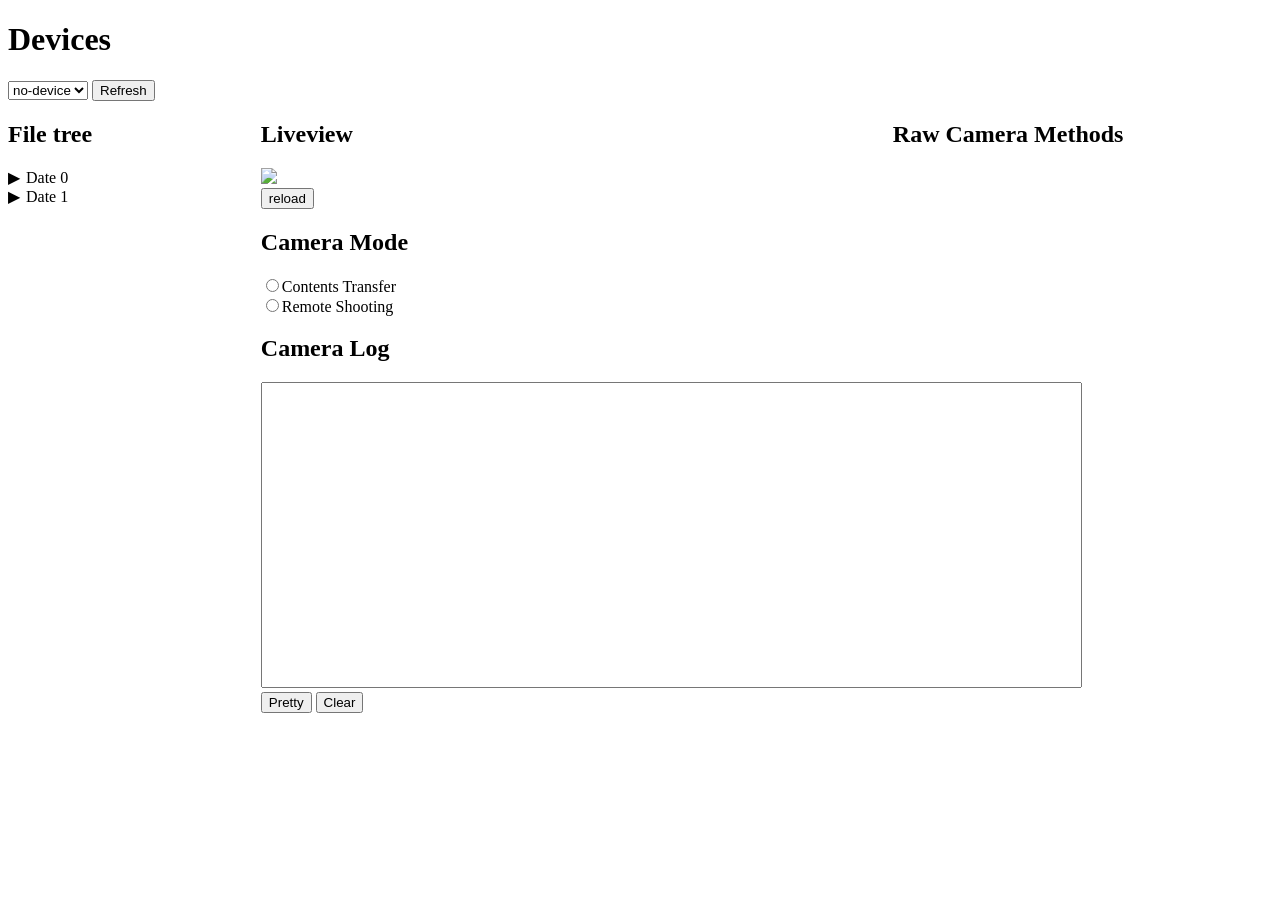
==== src/res/index.html @ 726c30b9 "More reliable device switching in frontend." ====
<!DOCTYPE html>
<html lang="en">
  <head>
    <meta charset=UTF-8>
    <link rel="stylesheet" href="styling.css" type="text/css">
    <link rel="icon" href="favicon.svg" type="image/svg+xml">
    <script src="script.js" type="text/javascript"></script>
  </head>

  <body onload="init()">

    <div class="server">
      <h1>Devices</h1>

      <select name="sony-devices" id="device-select" onchange="changeDevice()" value="no-device">
        <option value="no-device">no-device</option>
      </select>
      <button class="server-btn" onclick="refreshDevices()" id="device-refresh">Refresh</button>
    </div>

    <div class="camera row">

      <div class="column left">
        <div class="camera-files">
          <h2>File tree</h2>

          <ul id="filetree">
            <li><span class="caret">Date 0</span>
              <ul class="nested">
                <li>Img0</li>
                <li>Img1</li>
                <li>Vide0</li>
              </ul>
            </li>

            <li><span class="caret">Date 1</span>
              <ul class="nested">
                <li>Img0</li>
                <li>Img1</li>
                <li>Vide0</li>
              </ul>
            </li>
          </ul>
        </div>
      </div>

      <div class="column middle">
        <div class="camera-liveview">
          <h2>Liveview</h2>
          <div>
            <img id="liveview" ondblclick="setLiveviewFocus(event, this)" src="liveview.mjpg" />
          </div>
          <button onclick="reloadLiveview()">reload</button>
        </div>

        <div class="camera-mode">
          <h2>Camera Mode</h2>
          <div>
            <input onclick="changeCameraMode(this)" class="camera-mode-switch" type="radio" name="mode" value="contents">Contents Transfer
          </div>
          <div>
            <input onclick="changeCameraMode(this)" class="camera-mode-switch" type="radio" name="mode" value="shooting">Remote Shooting
          </div>
        </div>

        <div class="camera-log">
          <h2>Camera Log</h2>
          <div>
            <textarea readonly rows="20" cols="100" id="camera-logging-area"></textarea>
          </div>
          <button onclick="prettyLog(this)">Pretty</button>
          <button onclick="clearLog()">Clear</button>
        </div>
      </div>

      <div class="column right">

        <div id="camera-methods" style="overflow-y: auto; height: 800px;">
          <h2>Raw Camera Methods</h2>
        </div>
      </div>

    </div>
  </body>
</html>
---- src/res/styling.css ----
.column {
    float: left;
}

.left {
    width: 20%;
}

.middle {
    width: 50%;
}

.right {
    width: 30%;
}

h4 {
    display: inline;
}

label {
    display: inline-block;
    width: 200px;
}

#camera-logging-area {
    overflow-x: auto;
    overflow-y: scroll;
    resize: none;
}

/* Remove default bullets */
ul, #filetree {
    list-style-type: none;
}

/* Remove margins and padding from the parent ul */
#filetree {
    margin: 0;
    padding: 0;
}

/* Style the caret/arrow */
.caret {
    cursor: pointer;
    user-select: none; /* Prevent text selection */
}

/* Create the caret/arrow with a unicode, and style it */
.caret::before {
    content: "\25B6";
    color: black;
    display: inline-block;
    margin-right: 6px;
}

/* Rotate the caret/arrow icon when clicked on (using JavaScript) */
.caret-down::before {
    transform: rotate(90deg);
}

/* Hide the nested list */
.nested {
    display: none;
}

/* Show the nested list when the user clicks on the caret/arrow (with JavaScript) */
.active {
    display: block;
}
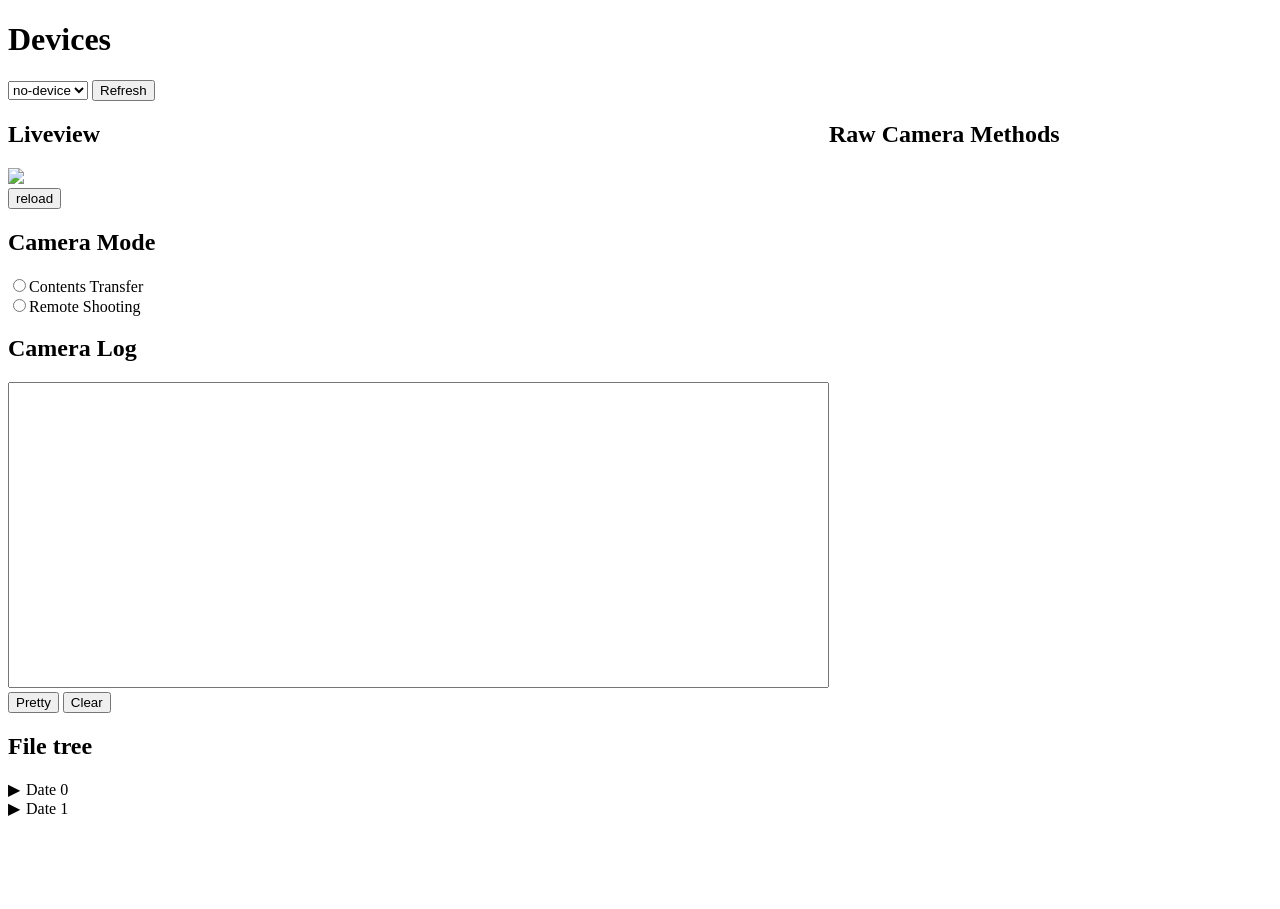
==== commit 70be36d4: "Moved back to flex-box 2-column layout. The file-tree can easily grow very large, so a 2 column layo" ====
--- a/src/res/index.html
+++ b/src/res/index.html
@@ -19,30 +19,6 @@
     </div>
 
     <div class="camera row">
-
-      <div class="column left">
-        <div class="camera-files">
-          <h2>File tree</h2>
-
-          <ul id="filetree">
-            <li><span class="caret">Date 0</span>
-              <ul class="nested">
-                <li>Img0</li>
-                <li>Img1</li>
-                <li>Vide0</li>
-              </ul>
-            </li>
-
-            <li><span class="caret">Date 1</span>
-              <ul class="nested">
-                <li>Img0</li>
-                <li>Img1</li>
-                <li>Vide0</li>
-              </ul>
-            </li>
-          </ul>
-        </div>
-      </div>
 
       <div class="column middle">
         <div class="camera-liveview">
@@ -71,6 +47,29 @@
           <button onclick="prettyLog(this)">Pretty</button>
           <button onclick="clearLog()">Clear</button>
         </div>
+
+        <div class="camera-files">
+          <h2>File tree</h2>
+
+          <ul id="filetree">
+            <li><span class="caret">Date 0</span>
+              <ul class="nested">
+                <li>Img0</li>
+                <li>Img1</li>
+                <li>Vide0</li>
+              </ul>
+            </li>
+
+            <li><span class="caret">Date 1</span>
+              <ul class="nested">
+                <li>Img0</li>
+                <li>Img1</li>
+                <li>Vide0</li>
+              </ul>
+            </li>
+          </ul>
+        </div>
+
       </div>
 
       <div class="column right">
--- a/src/res/styling.css
+++ b/src/res/styling.css
@@ -1,18 +1,22 @@
-.column {
-    float: left;
+.row {
+    display: flex;
 }
 
-.left {
-    width: 20%;
+.column {
+    flex: 1;
 }
 
-.middle {
-    width: 50%;
-}
+/* .left { */
+/*     width: 20%; */
+/* } */
 
-.right {
-    width: 30%;
-}
+/* .middle { */
+/*     width: 50%; */
+/* } */
+
+/* .right { */
+/*     width: 30%; */
+/* } */
 
 h4 {
     display: inline;
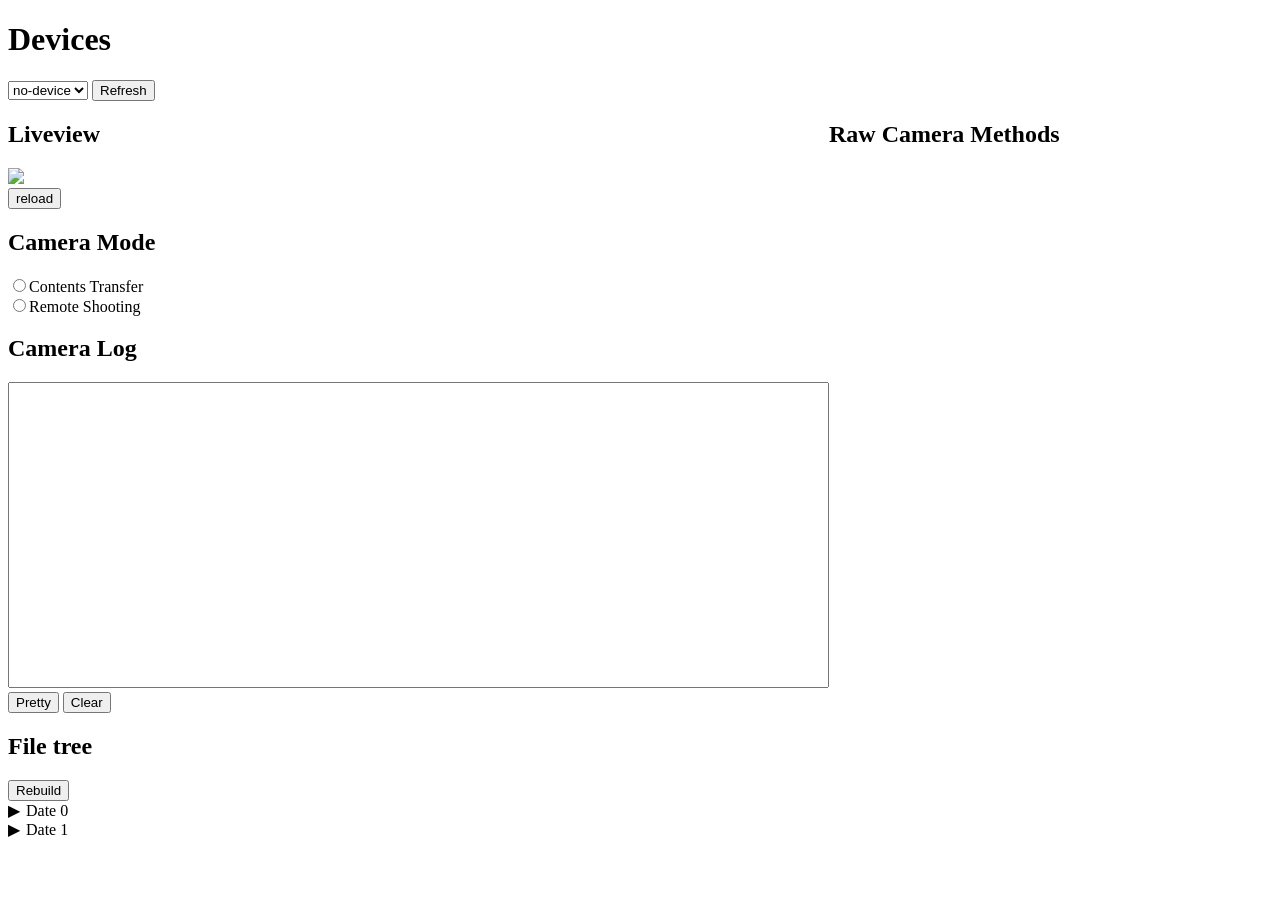
==== commit b4b2e9a4: "File-tree build is now more reliable." ====
--- a/src/res/index.html
+++ b/src/res/index.html
@@ -51,6 +51,8 @@
         <div class="camera-files">
           <h2>File tree</h2>
 
+          <button onclick="updateFileTree()">Rebuild</button>
+
           <ul id="filetree">
             <li><span class="caret">Date 0</span>
               <ul class="nested">
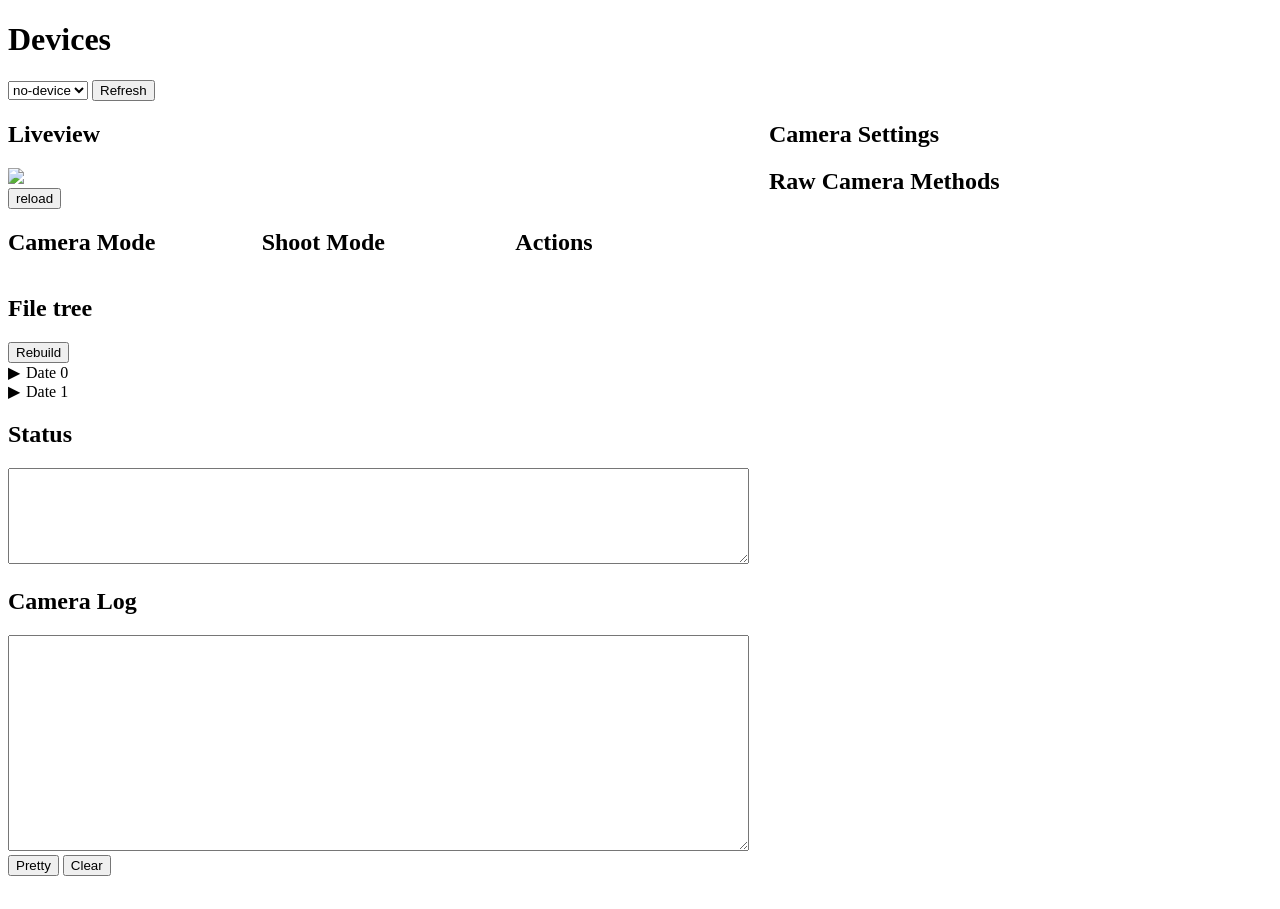
==== commit 9d5b97a3: "Initial work on base camera UI." ====
--- a/src/res/index.html
+++ b/src/res/index.html
@@ -29,23 +29,23 @@
           <button onclick="reloadLiveview()">reload</button>
         </div>
 
-        <div class="camera-mode">
-          <h2>Camera Mode</h2>
-          <div>
-            <input onclick="changeCameraMode(this)" class="camera-mode-switch" type="radio" name="mode" value="contents">Contents Transfer
+        <div class="camera-mode row">
+
+          <div class="column">
+            <h2>Camera Mode</h2>
+            <div id="camera-function">
+            </div>
           </div>
-          <div>
-            <input onclick="changeCameraMode(this)" class="camera-mode-switch" type="radio" name="mode" value="shooting">Remote Shooting
+          <div class="column">
+            <h2>Shoot Mode</h2>
+            <div id="camera-shoot-mode">
+            </div>
           </div>
-        </div>
-
-        <div class="camera-log">
-          <h2>Camera Log</h2>
-          <div>
-            <textarea readonly rows="20" cols="100" id="camera-logging-area"></textarea>
+          <div class="column">
+            <h2>Actions</h2>
+            <div id="camera-action">
+            </div>
           </div>
-          <button onclick="prettyLog(this)">Pretty</button>
-          <button onclick="clearLog()">Clear</button>
         </div>
 
         <div class="camera-files">
@@ -72,11 +72,31 @@
           </ul>
         </div>
 
+        <div class="camera-status">
+          <h2>Status</h2>
+          <div>
+            <textarea readonly rows="6" cols="90" id="camera-status"></textarea>
+          </div>
+        </div>
+
+        <div class="camera-log">
+          <h2>Camera Log</h2>
+          <div>
+            <textarea readonly rows="14" cols="90" id="camera-logging-area"></textarea>
+          </div>
+          <button onclick="prettyLog(this)">Pretty</button>
+          <button onclick="clearLog()">Clear</button>
+        </div>
+
       </div>
 
-      <div class="column right">
+      <div class="column right" style="overflow-y: auto; height: 800px;">
 
-        <div id="camera-methods" style="overflow-y: auto; height: 800px;">
+        <div id="camera-settings">
+          <h2>Camera Settings</h2>
+        </div>
+
+        <div id="raw-camera-methods">
           <h2>Raw Camera Methods</h2>
         </div>
       </div>
--- a/src/res/styling.css
+++ b/src/res/styling.css
@@ -27,10 +27,19 @@
     width: 200px;
 }
 
+.action {
+    display: block;
+}
+
 #camera-logging-area {
     overflow-x: auto;
     overflow-y: scroll;
-    resize: none;
+    margin-right: 20px;
+}
+#camera-status {
+    overflow-x: auto;
+    overflow-y: scroll;
+    margin-right: 20px;
 }
 
 /* Remove default bullets */
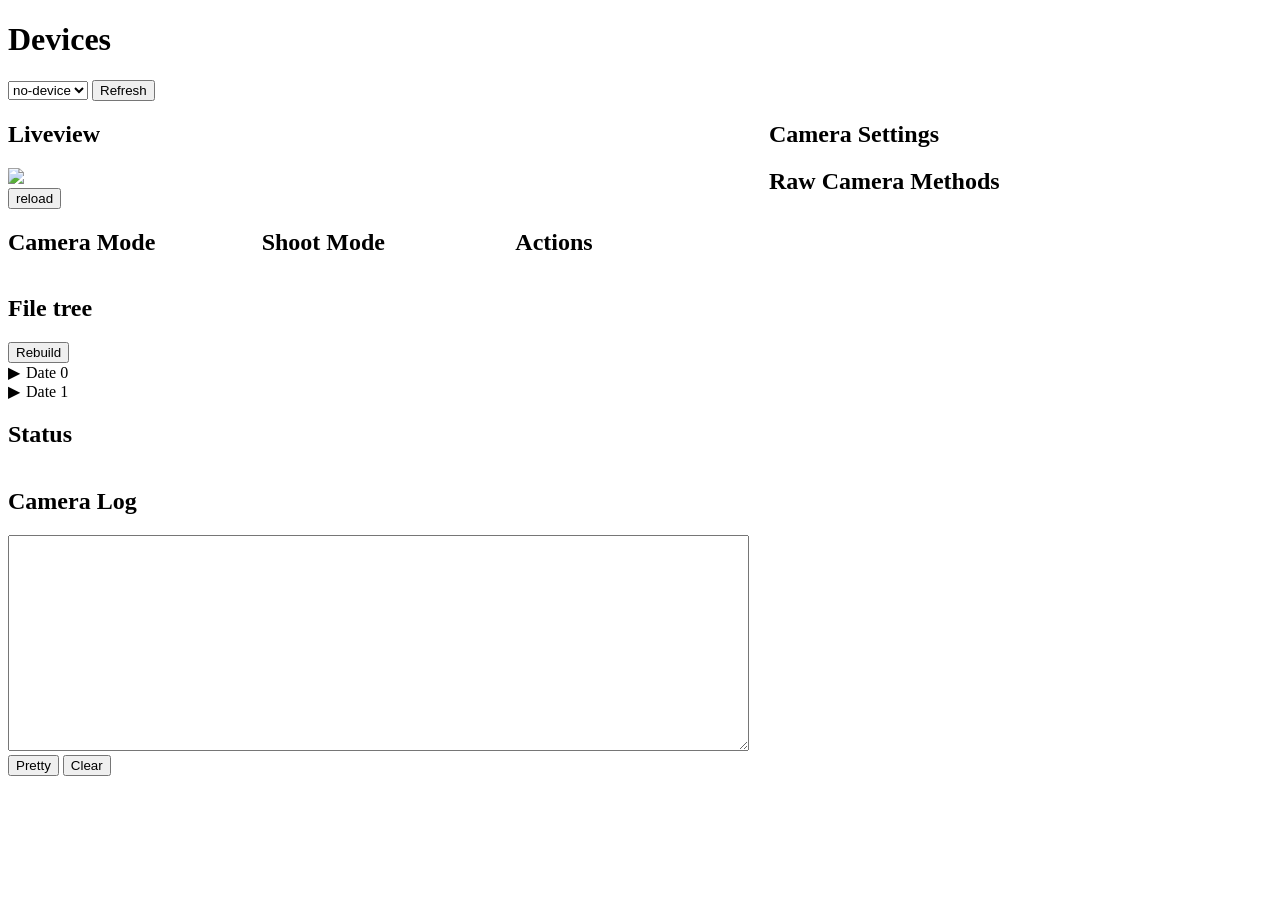
==== commit 3c7bbb60: "Display camera status information." ====
--- a/src/res/index.html
+++ b/src/res/index.html
@@ -72,10 +72,9 @@
           </ul>
         </div>
 
-        <div class="camera-status">
+        <div>
           <h2>Status</h2>
-          <div>
-            <textarea readonly rows="6" cols="90" id="camera-status"></textarea>
+          <div id="camera-status">
           </div>
         </div>
 
@@ -92,12 +91,16 @@
 
       <div class="column right" style="overflow-y: auto; height: 800px;">
 
-        <div id="camera-settings">
+        <div>
           <h2>Camera Settings</h2>
+          <div id="camera-settings">
+          </div>
         </div>
 
-        <div id="raw-camera-methods">
+        <div >
           <h2>Raw Camera Methods</h2>
+          <div id="raw-camera-methods">
+          </div>
         </div>
       </div>
 
--- a/src/res/styling.css
+++ b/src/res/styling.css
@@ -4,6 +4,10 @@
 
 .column {
     flex: 1;
+}
+
+select.camera-setting {
+    width: 150px;
 }
 
 /* .left { */
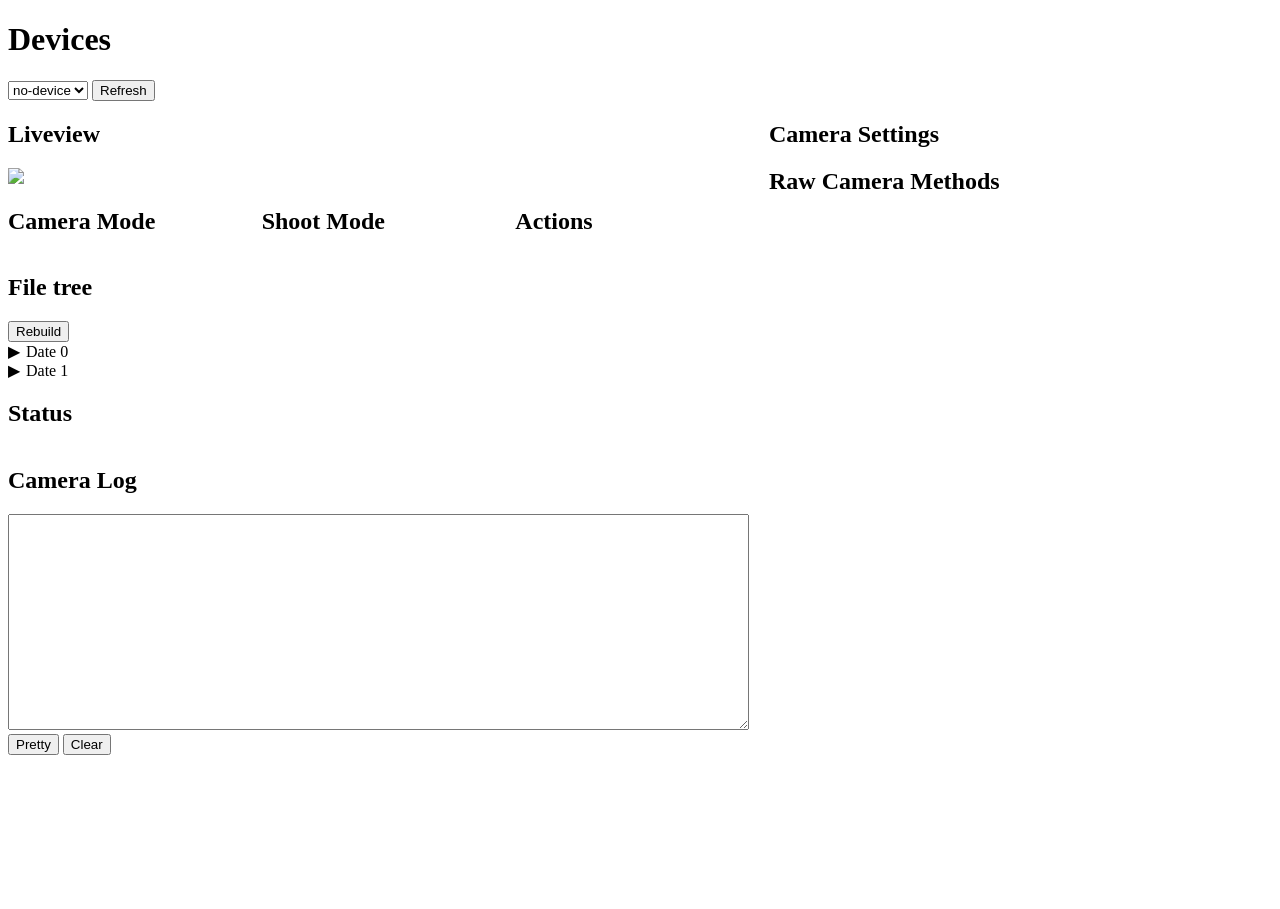
==== commit 06c459c9: "Removed unnecessary functions/elements." ====
--- a/src/res/index.html
+++ b/src/res/index.html
@@ -26,7 +26,6 @@
           <div>
             <img id="liveview" ondblclick="setLiveviewFocus(event, this)" src="liveview.mjpg" />
           </div>
-          <button onclick="reloadLiveview()">reload</button>
         </div>
 
         <div class="camera-mode row">
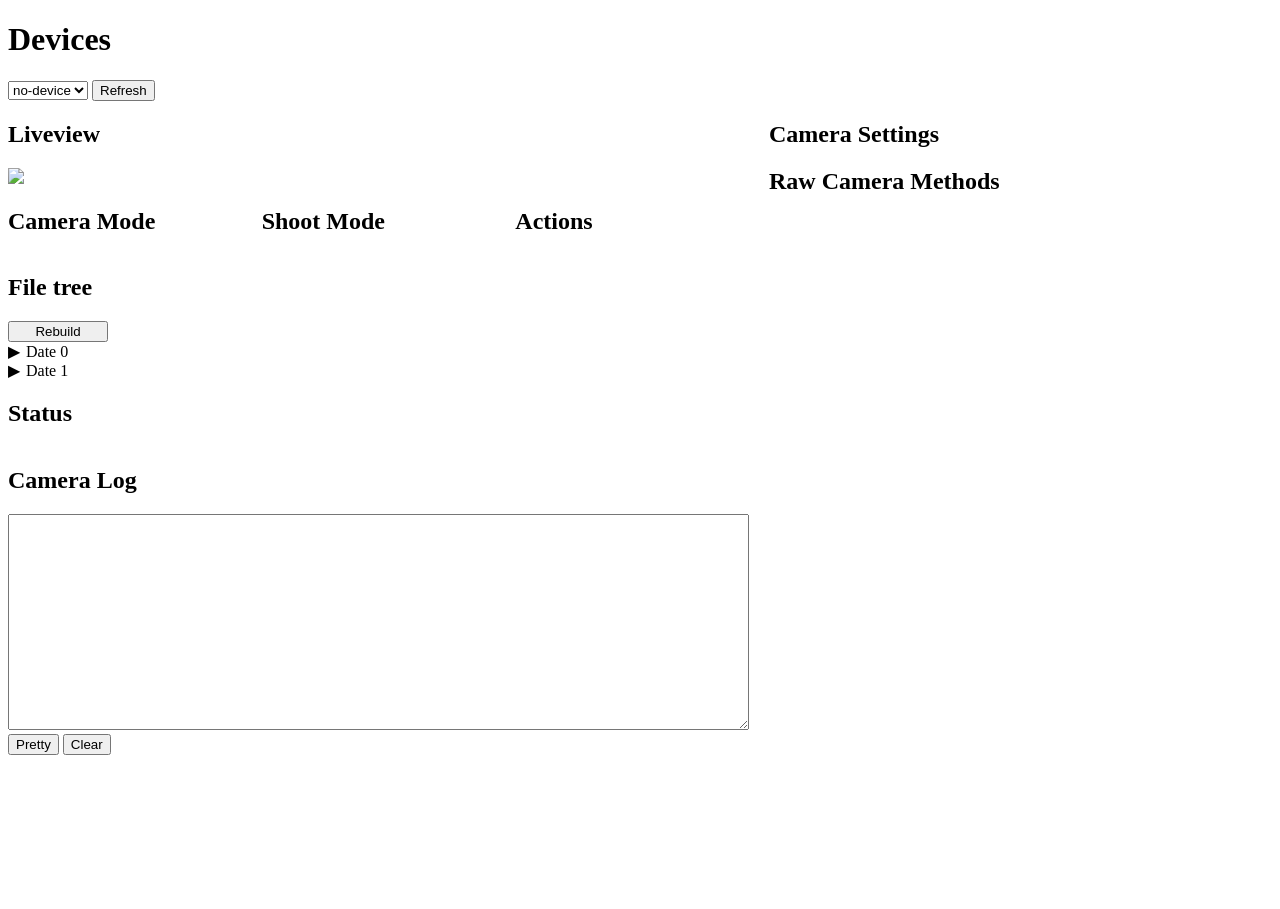
==== commit 5b764b74: "Minor styling for the buttons." ====
--- a/src/res/index.html
+++ b/src/res/index.html
@@ -50,7 +50,7 @@
         <div class="camera-files">
           <h2>File tree</h2>
 
-          <button onclick="updateFileTree()">Rebuild</button>
+          <input type="button" onclick="updateFileTree()" value="Rebuild">
 
           <ul id="filetree">
             <li><span class="caret">Date 0</span>
--- a/src/res/styling.css
+++ b/src/res/styling.css
@@ -8,6 +8,10 @@
 
 select.camera-setting {
     width: 150px;
+}
+
+input {
+    width: 100px;
 }
 
 /* .left { */
